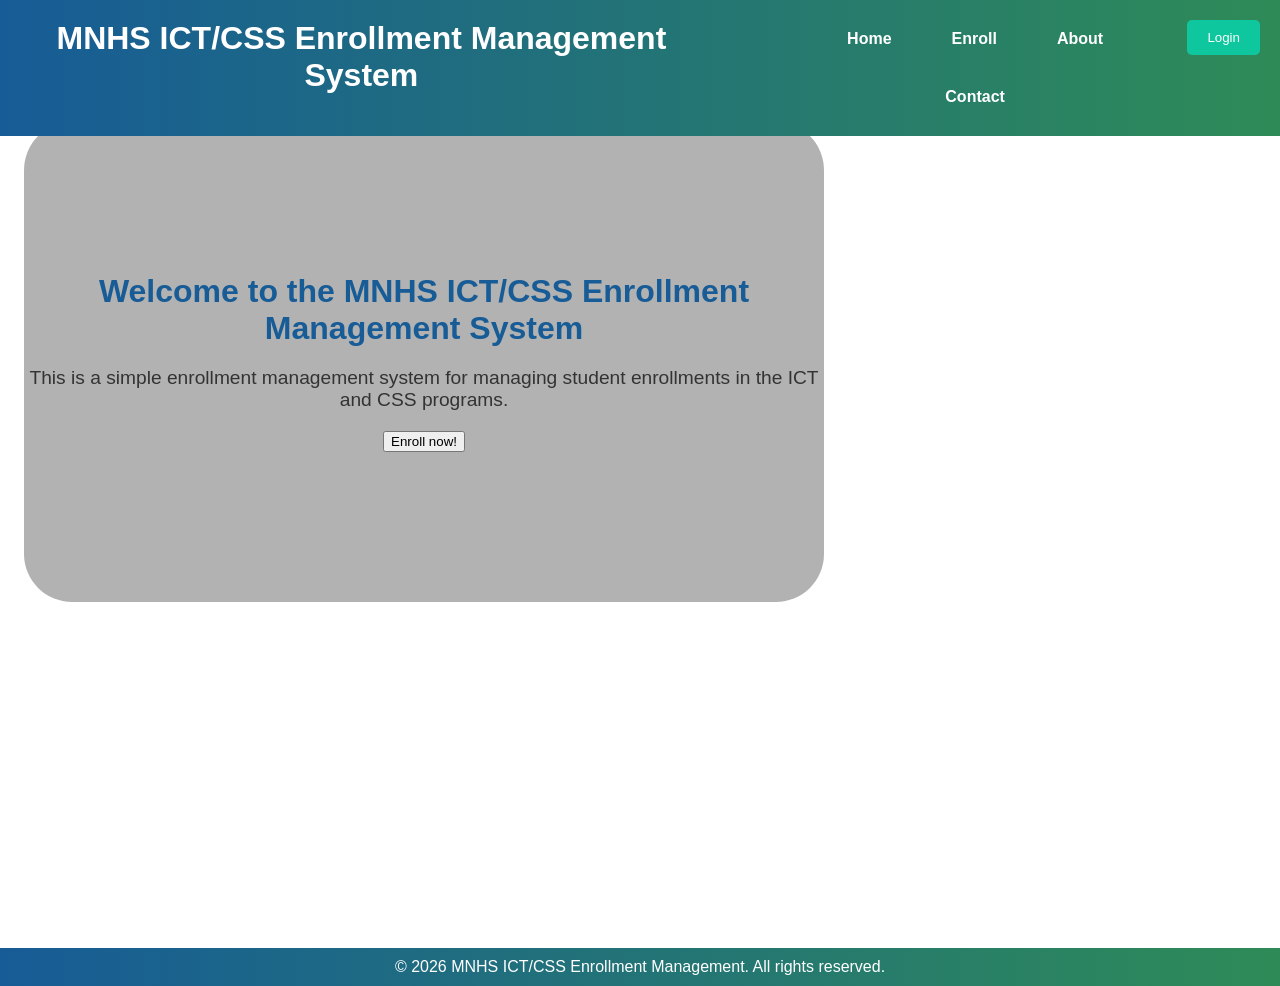
==== index.html @ 9dd16952 "edit" ====
<!DOCTYPE html>
<html lang="en">
<head>
    <meta charset="UTF-8">
    <meta name="viewport" content="width=device-width, initial-scale=1.0">
    <title>MNHS ICT/CSS Enrollment Management</title>
    <link rel="stylesheet" href="style.css">
</head>
<body>
    <header>
        <h1>MNHS ICT/CSS Enrollment Management System</h1>
        <nav>
            <ul>
                <li><a href="index.php">Home</a></li>
                <li><a href="enroll.php">Enroll</a></li>
                <li><a href="about.php">About</a></li>
                <li><a href="contact.php">Contact</a></li>
            </ul>
        </nav>
        <span><button>Login</button></span>
    </header>
    <main>
    <div class="Greetings">
        <h2>Welcome to the MNHS ICT/CSS Enrollment Management System</h2>
        <p>This is a simple enrollment management system for managing student enrollments in the ICT and CSS programs.</p>
        <button >Enroll now!</button>
    </div>

    </main>
    <footer>
        <p>&copy; 2026 MNHS ICT/CSS Enrollment Management. All rights reserved.</p>
    </footer>
</body>
</html>
---- style.css ----
*{
    margin: 0;
    box-sizing: border-box;
}
body{
    font-family: Arial, Helvetica, sans-serif;
    background-color:#ffff;

}
header{
    background:linear-gradient(to right, #175c96, #2E8B57);
    color: #fff;
    padding: 20px;
    text-align: center;
    display: flex;
    justify-content: center;
    gap: 20px;
    position: fixed;
    top: 0;
    width: 100%;
    z-index: 1000;
}
nav{
    margin-left: 20px;
    align-items: center;
}
nav ul{
    list-style-type: none;
    display: flex;
    justify-content: center;
    flex-wrap: wrap;
    flex-direction: row;
    gap: 20px;
    
}
nav ul li {
    justify-content: center;
    display: flex;
}
nav ul li a{
    color: #fff;
    text-decoration: none;
    padding: 10px 20px;
    border-radius: 5px;
    transition: background-color 0.3s ease;
    font-weight: bold;
    
    
}
header nav ul li a:hover{
    background-color: #07b9d1;
    transform:translate(0, -5px);
}
header button{
    background-color: #0fc79f;
    color: white;
    border: none;
    padding: 10px 20px;
    border-radius: 5px;
    cursor: pointer;
    transition: background-color 0.3s ease;
}
header button:hover{
    background-color: #0da88a;
    transition: background-color 0.3s ease;
    transform: scale(1.05);
}
main{
    padding: 1.5rem;
    height: 100vh;
    margin-top: 3rem;
}
.Greetings{
    text-align: center;
    margin-top: 50px;
    background-color: rgba(0, 0, 0, 0.3);
    border-radius: 3rem;
    height: 30rem;
    width: 50rem;
    text-align: center;
    justify-content: center;
    align-content: center;
    display: flex;
    flex-direction: column;
    align-items: center;
    gap: 20px;

}
.Greetings h2{
    font-size: 2rem;
    color: #175c96;
}
.Greetings p{
    font-size: 1.2rem;
    color: #333;
}
footer{
    background:linear-gradient(to right, #175c96, #2E8B57);
    color: #fff;
    text-align: center;
    padding: 10px;
}
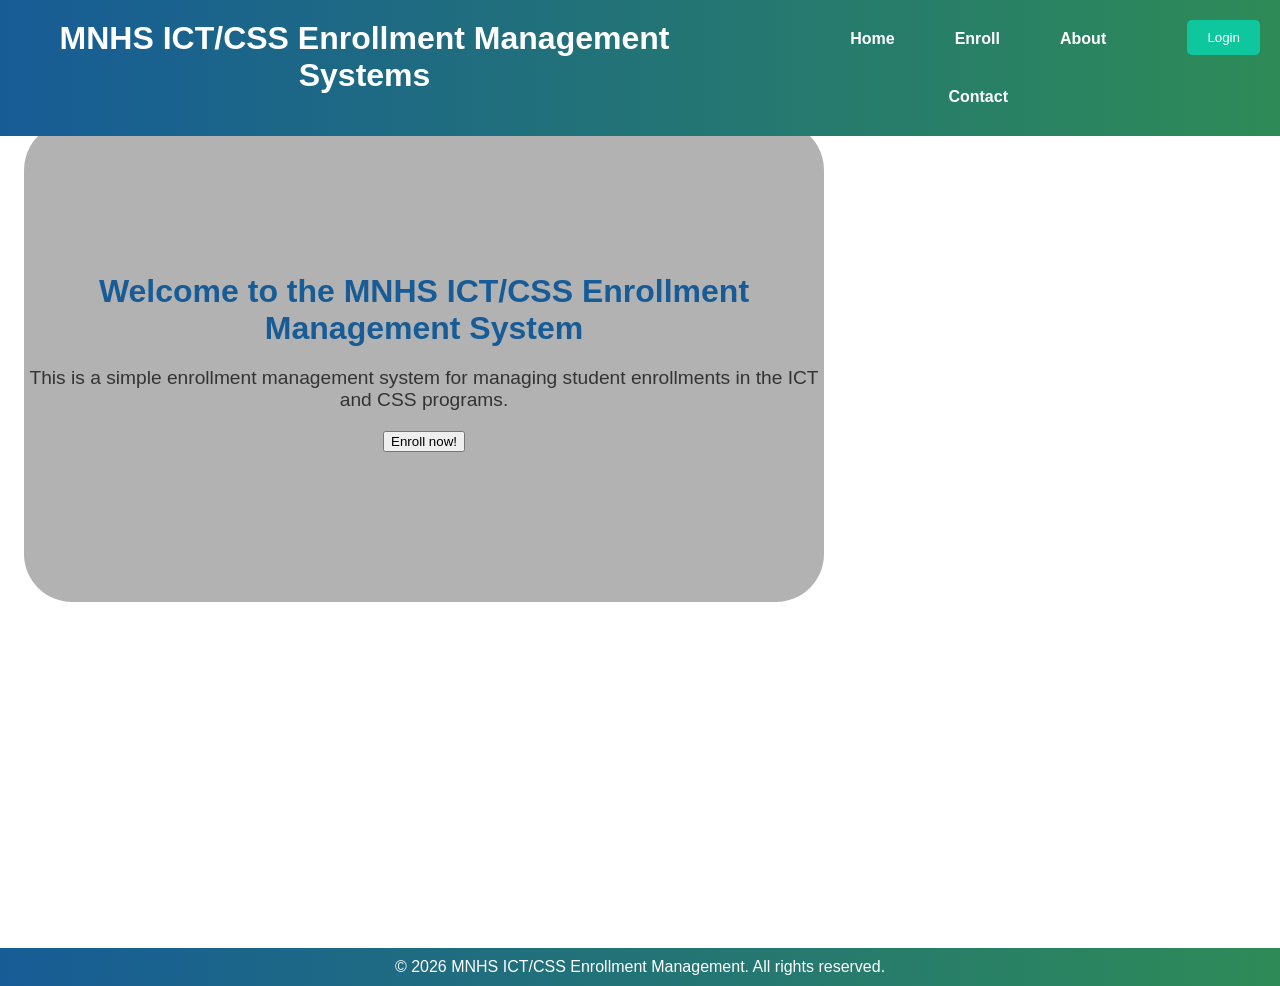
==== commit 2f4a4e98: "edit" ====
--- a/index.html
+++ b/index.html
@@ -8,7 +8,7 @@
 </head>
 <body>
     <header>
-        <h1>MNHS ICT/CSS Enrollment Management System</h1>
+        <h1>MNHS ICT/CSS Enrollment Management Systems</h1>
         <nav>
             <ul>
                 <li><a href="index.php">Home</a></li>
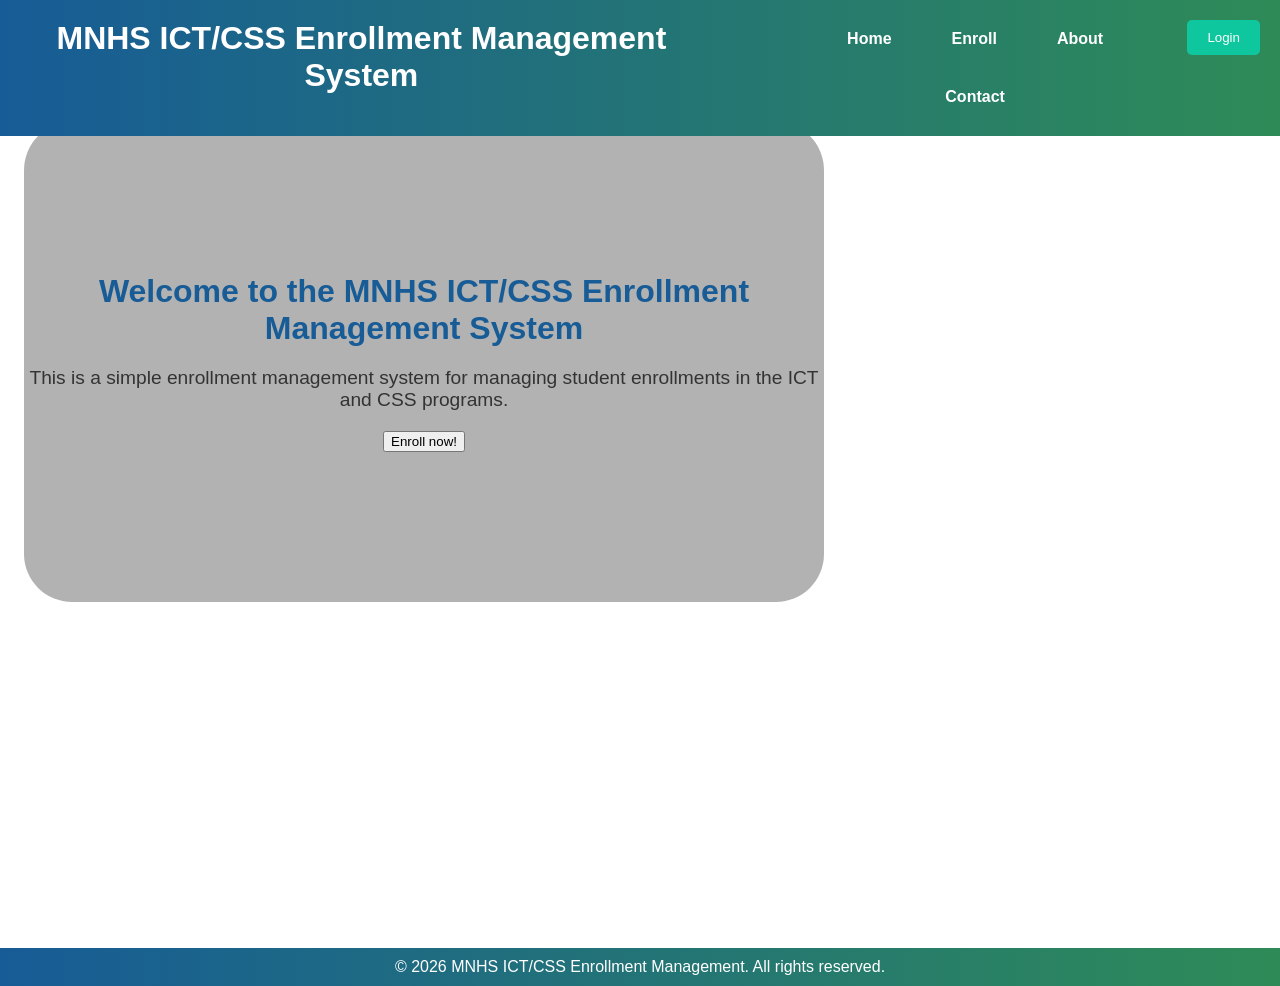
==== commit 88fe0e86: "edit" ====
--- a/index.html
+++ b/index.html
@@ -8,7 +8,7 @@
 </head>
 <body>
     <header>
-        <h1>MNHS ICT/CSS Enrollment Management Systems</h1>
+        <h1>MNHS ICT/CSS Enrollment Management System</h1>
         <nav>
             <ul>
                 <li><a href="index.php">Home</a></li>
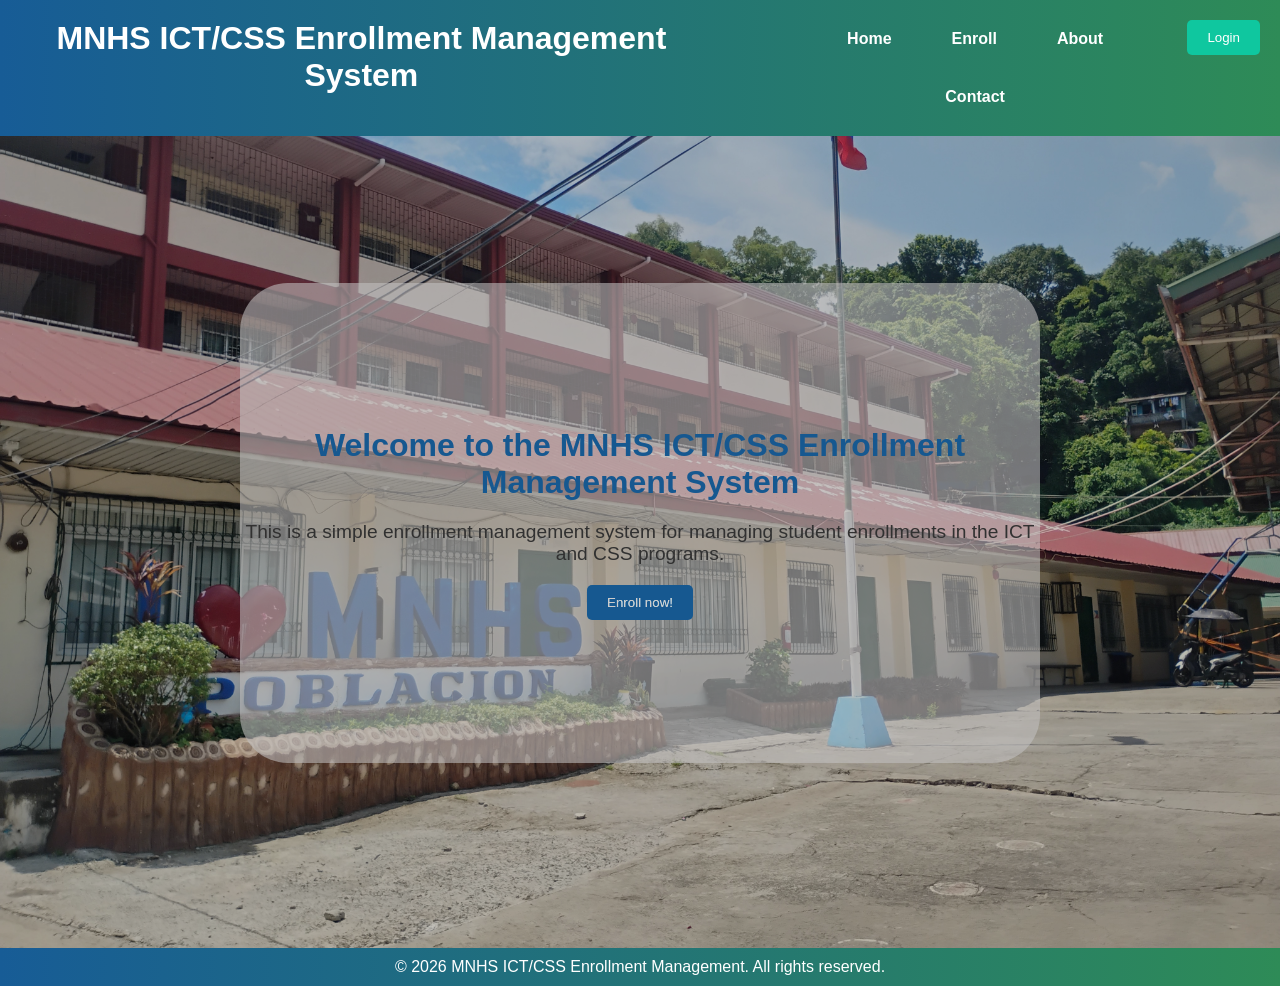
==== commit 99c1c2da: "add background design" ====
--- a/index.html
+++ b/index.html
@@ -1,34 +1,42 @@
 <!DOCTYPE html>
 <html lang="en">
+
 <head>
     <meta charset="UTF-8">
     <meta name="viewport" content="width=device-width, initial-scale=1.0">
     <title>MNHS ICT/CSS Enrollment Management</title>
     <link rel="stylesheet" href="style.css">
 </head>
+
 <body>
     <header>
         <h1>MNHS ICT/CSS Enrollment Management System</h1>
         <nav>
             <ul>
-                <li><a href="index.php">Home</a></li>
-                <li><a href="enroll.php">Enroll</a></li>
-                <li><a href="about.php">About</a></li>
-                <li><a href="contact.php">Contact</a></li>
+                <li><a href="index.html">Home</a></li>
+                <li><a href="enroll.html">Enroll</a></li>
+                <li><a href="about.html">About</a></li>
+                <li><a href="contact.html">Contact</a></li>
             </ul>
         </nav>
-        <span><button>Login</button></span>
+        <span><a href="login.html">
+                <button type="button">Login</button>
+            </a></span>
     </header>
     <main>
-    <div class="Greetings">
-        <h2>Welcome to the MNHS ICT/CSS Enrollment Management System</h2>
-        <p>This is a simple enrollment management system for managing student enrollments in the ICT and CSS programs.</p>
-        <button >Enroll now!</button>
-    </div>
-
+        
+           
+            <div class="Greetings">
+                <h2>Welcome to the MNHS ICT/CSS Enrollment Management System</h2>
+                <p>This is a simple enrollment management system for managing student enrollments in the ICT and CSS
+                    programs.</p>
+                <button class="btn">Enroll now!</button>
+            </div>
+        
     </main>
     <footer>
         <p>&copy; 2026 MNHS ICT/CSS Enrollment Management. All rights reserved.</p>
     </footer>
 </body>
-</html>
+
+</html>
--- a/style.css
+++ b/style.css
@@ -1,3 +1,4 @@
+
 *{
     margin: 0;
     box-sizing: border-box;
@@ -66,14 +67,23 @@
     transform: scale(1.05);
 }
 main{
+    
     padding: 1.5rem;
     height: 100vh;
     margin-top: 3rem;
+    background: url(images/Bg.jpg);
+    background-size: cover;
+    background-position: center;
+    background-repeat: no-repeat;
+    filter: brightness(0.8);
+    display:flex;
+    justify-content: center;
+    align-items: center;
 }
 .Greetings{
     text-align: center;
     margin-top: 50px;
-    background-color: rgba(0, 0, 0, 0.3);
+    background-color: rgba(201, 200, 200, 0.575);
     border-radius: 3rem;
     height: 30rem;
     width: 50rem;
@@ -84,7 +94,7 @@
     flex-direction: column;
     align-items: center;
     gap: 20px;
-
+    filter: brightness(1.2);
 }
 .Greetings h2{
     font-size: 2rem;
@@ -99,4 +109,19 @@
     color: #fff;
     text-align: center;
     padding: 10px;
+}
+.btn{
+    background-color: #175c96;
+    color: #fff;
+    border: none;
+    padding: 10px 20px;
+    border-radius: 5px;
+    cursor: pointer;
+    transition: background-color 0.3s ease;
+}
+.btn:hover{
+    background-color: #07d173;
+    font-size: 1rem;
+    animation: ease-in-out 3ms;
+    color: black;
 }
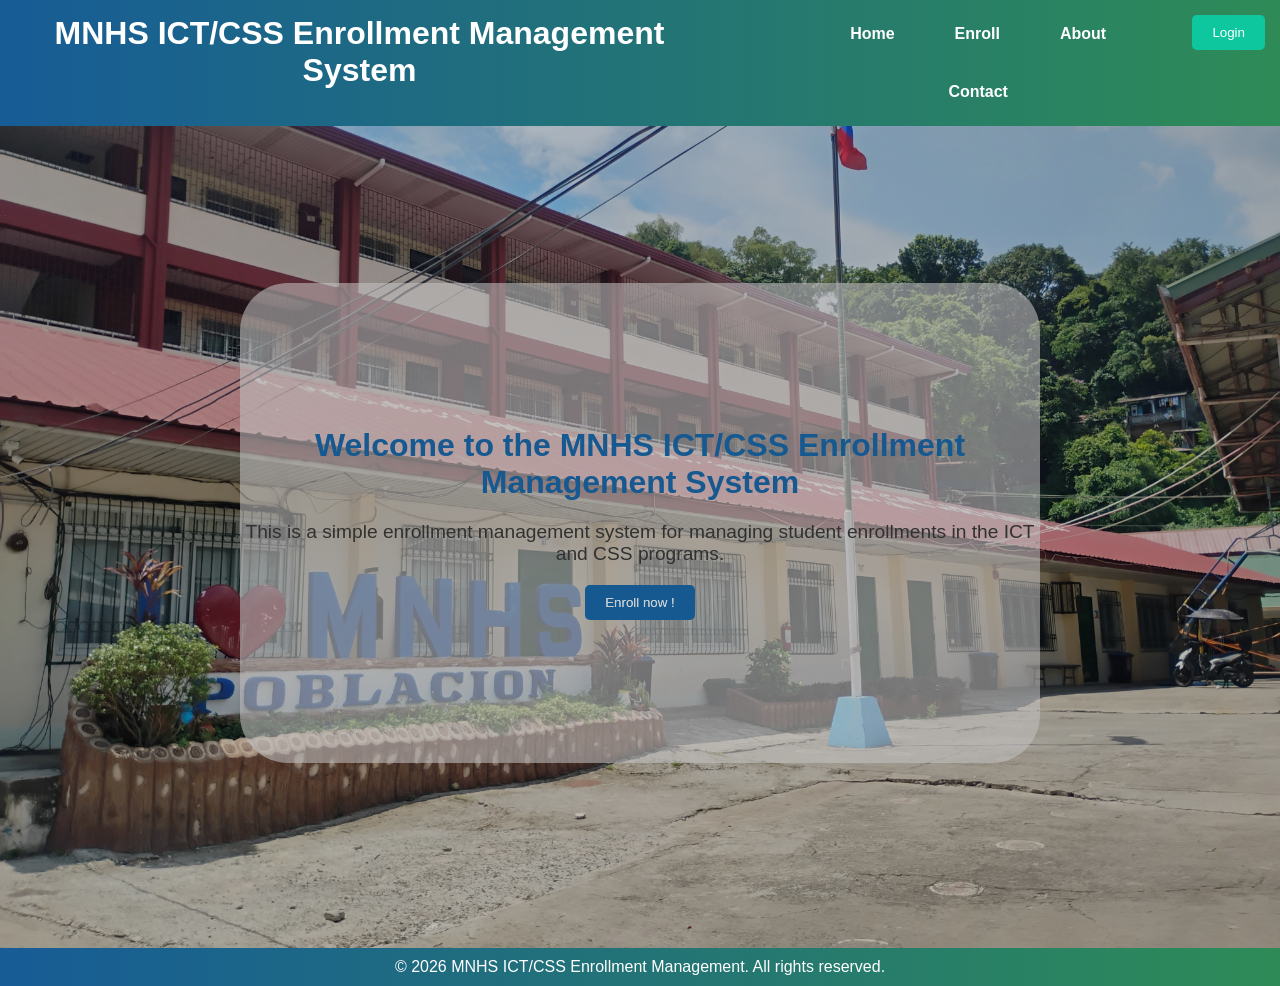
==== commit 633bcb74: "enrollment form" ====
--- a/index.html
+++ b/index.html
@@ -5,6 +5,7 @@
     <meta charset="UTF-8">
     <meta name="viewport" content="width=device-width, initial-scale=1.0">
     <title>MNHS ICT/CSS Enrollment Management</title>
+    <link rel="icon" href="images/logo_mnhs.png" type="image/x-icon">
     <link rel="stylesheet" href="style.css">
 </head>
 
@@ -14,12 +15,12 @@
         <nav>
             <ul>
                 <li><a href="index.html">Home</a></li>
-                <li><a href="enroll.html">Enroll</a></li>
-                <li><a href="about.html">About</a></li>
-                <li><a href="contact.html">Contact</a></li>
+                <li><a href="pages/enroll.html">Enroll</a></li>
+                <li><a href="pages/about.html">About</a></li>
+                <li><a href="pages/contact.html">Contact</a></li>
             </ul>
         </nav>
-        <span><a href="login.html">
+        <span><a href="pages/login.html">
                 <button type="button">Login</button>
             </a></span>
     </header>
@@ -30,7 +31,7 @@
                 <h2>Welcome to the MNHS ICT/CSS Enrollment Management System</h2>
                 <p>This is a simple enrollment management system for managing student enrollments in the ICT and CSS
                     programs.</p>
-                <button class="btn">Enroll now!</button>
+                <button class="btn" id="enroll-btn">Enroll now !</button>
             </div>
         
     </main>
--- a/style.css
+++ b/style.css
@@ -11,7 +11,7 @@
 header{
     background:linear-gradient(to right, #175c96, #2E8B57);
     color: #fff;
-    padding: 20px;
+    padding: 15px;
     text-align: center;
     display: flex;
     justify-content: center;
@@ -124,4 +124,57 @@
     font-size: 1rem;
     animation: ease-in-out 3ms;
     color: black;
-}+}
+.login-container{
+    background-color: rgba(255, 255, 255, 0.8);
+    padding: 20px;
+    border-radius: 10px;
+    box-shadow: 0 4px 8px rgba(0, 0, 0, 0.1);
+    width: 300px;
+    display: flex;
+    flex-direction: column;
+    gap: 15px;
+}
+.login-container h2{
+    text-align: center;
+    color: #175c96;
+}
+.login-container input[type="text"],
+.login-container input[type="password"]{
+    width: 100%;
+    padding: 10px;
+    margin: 5px 0;
+    border: 1px solid #ccc;
+    border-radius: 5px;
+}
+.enroll-container{
+    background-color: rgba(255, 255, 255, 0.8);
+    padding: 20px;
+    border-radius: 10px;
+    box-shadow: 0 4px 8px rgba(0, 0, 0, 0.1);
+    width: 400px;
+    display: flex;
+    flex-direction: column;
+    gap: 15px;
+}
+.enroll-container h2{
+    text-align: center;
+    color: #175c96;
+}
+.enroll-container input[type="text"],
+.enroll-container input[type="email"],
+.enroll-container input[type="number"],
+.enroll-container input[type="password"]{
+    width: 100%;
+    padding: 10px;
+    margin: 5px 0;
+    border: 1px solid #ccc;
+    border-radius: 5px;
+}
+.enroll-container button[type="submit"]{
+    width: 100%;
+    padding: 10px;
+    margin: 5px 0;
+    border: 1px solid #ccc;
+    border-radius: 5px;
+}
